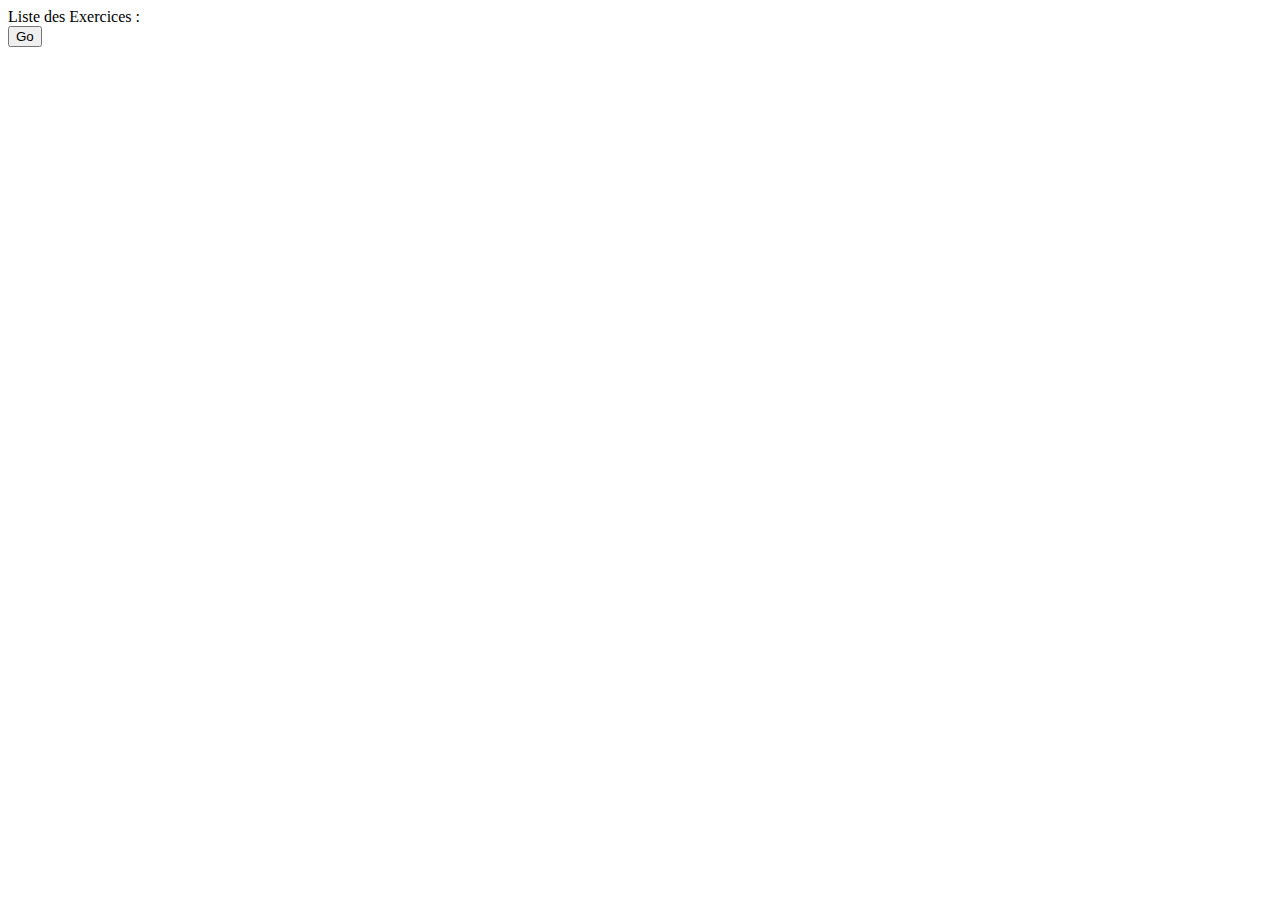
==== src/main/resources/templates/exerciceList.html @ ba152736 "Modification list" ====
<!DOCTYPE html>
<html xmlns:th="http://www.thymeleaf.org">
<head>
    <meta charset="UTF-8">
    <title>Title</title>
    <link rel="stylesheet" type="text/css" th:href="@{/css/exerciceList.css}"/>
</head>
<body>
    <label>Liste des Exercices : </label>
    <tr th:each="exercice: ${exercices}">

            <div>
                <!--<input type="hidden" th:field="*{exercice.id}">
                th:field="*{exercice.title}"
                th:field="*{exercice.statement}"
                -->
                <td th:text="${exercice.title}" />
                <td th:text="${exercice.statement}"/>

                <form action="getExercice" th:object="${exerciceForm}" method="POST">
                    <input type="hidden" th:field="*{exerciceId}" th:value="${exercice.id}">
                    <button type="submit" th:href="a">Go</button>
                    </form>
                </div>
        </tr>
    </body>
    </html>
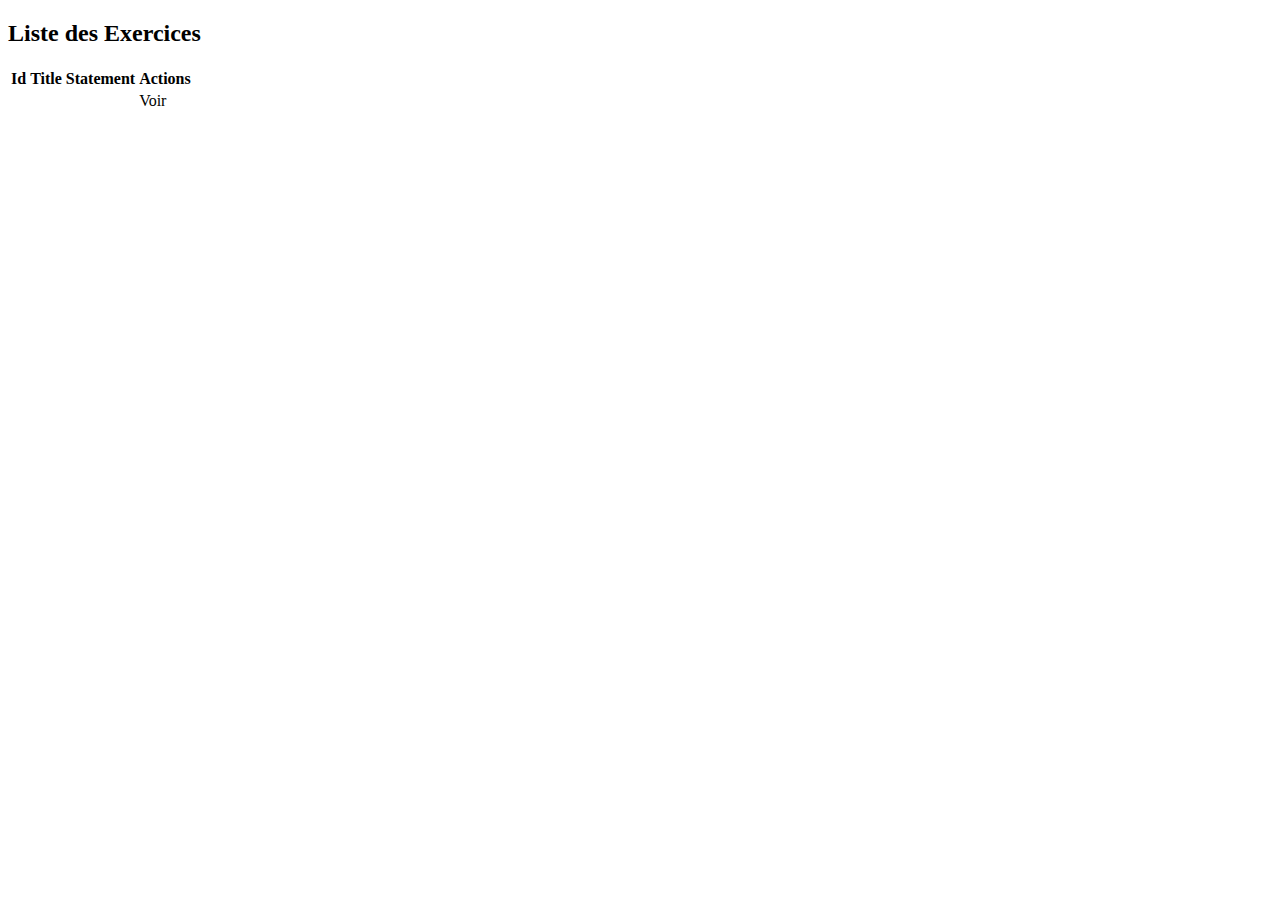
==== commit cd68ae73: "correctif exercice" ====
--- a/src/main/resources/templates/exerciceList.html
+++ b/src/main/resources/templates/exerciceList.html
@@ -1,27 +1,46 @@
 <!DOCTYPE html>
 <html xmlns:th="http://www.thymeleaf.org">
-<head>
-    <meta charset="UTF-8">
-    <title>Title</title>
-    <link rel="stylesheet" type="text/css" th:href="@{/css/exerciceList.css}"/>
-</head>
-<body>
-    <label>Liste des Exercices : </label>
-    <tr th:each="exercice: ${exercices}">
+    <head>
+        <meta charset="UTF-8">
+        <title>Title</title>
+        <link rel="stylesheet" type="text/css" th:href="@{/css/global.css}"/>
+        <link rel="stylesheet" type="text/css" th:href="@{/css/exerciceList.css}"/>
+    </head>
 
-            <div>
-                <!--<input type="hidden" th:field="*{exercice.id}">
-                th:field="*{exercice.title}"
-                th:field="*{exercice.statement}"
-                -->
-                <td th:text="${exercice.title}" />
-                <td th:text="${exercice.statement}"/>
+    <body>
+        <h2>Liste des Exercices</h2>
 
-                <form action="getExercice" th:object="${exerciceForm}" method="POST">
-                    <input type="hidden" th:field="*{exerciceId}" th:value="${exercice.id}">
-                    <button type="submit" th:href="a">Go</button>
-                    </form>
-                </div>
-        </tr>
+        <div class="table-wrapper">
+            <table class="fl-table">
+                <thead>
+                    <tr>
+                        <th>Id</th>
+                        <th>Title</th>
+                        <th>Statement</th>
+                        <th>Actions</th>
+                    </tr>
+                </thead>
+                <tbody>
+                    <tr th:each="exercice: ${exercices}">
+                        <!--<input type="hidden" th:field="*{exercice.id}">
+                        th:field="*{exercice.title}"
+                        th:field="*{exercice.statement}"
+                        -->
+                        <td th:text="${exercice.id}" />
+                        <td th:text="${exercice.title}" />
+                        <td th:text="${exercice.statement}"/>
+                        <td>
+                            <!--<form th:action="@{/exercice}"  th:object="${exerciceForm}" method="GET">
+                                <input type="hidden" th:field="*{exerciceId}" th:value="${exercice.id}">
+                                <button type="submit" class="blue_button">Voir</button>
+                            </form>
+                            -->
+                           <a th:href="@{'/exercice?id=' + ${exercice.id}}">Voir</a>
+
+                        </td>
+                    </tr>
+                </tbody>
+            </table>
+        </div>
     </body>
-    </html>+</html>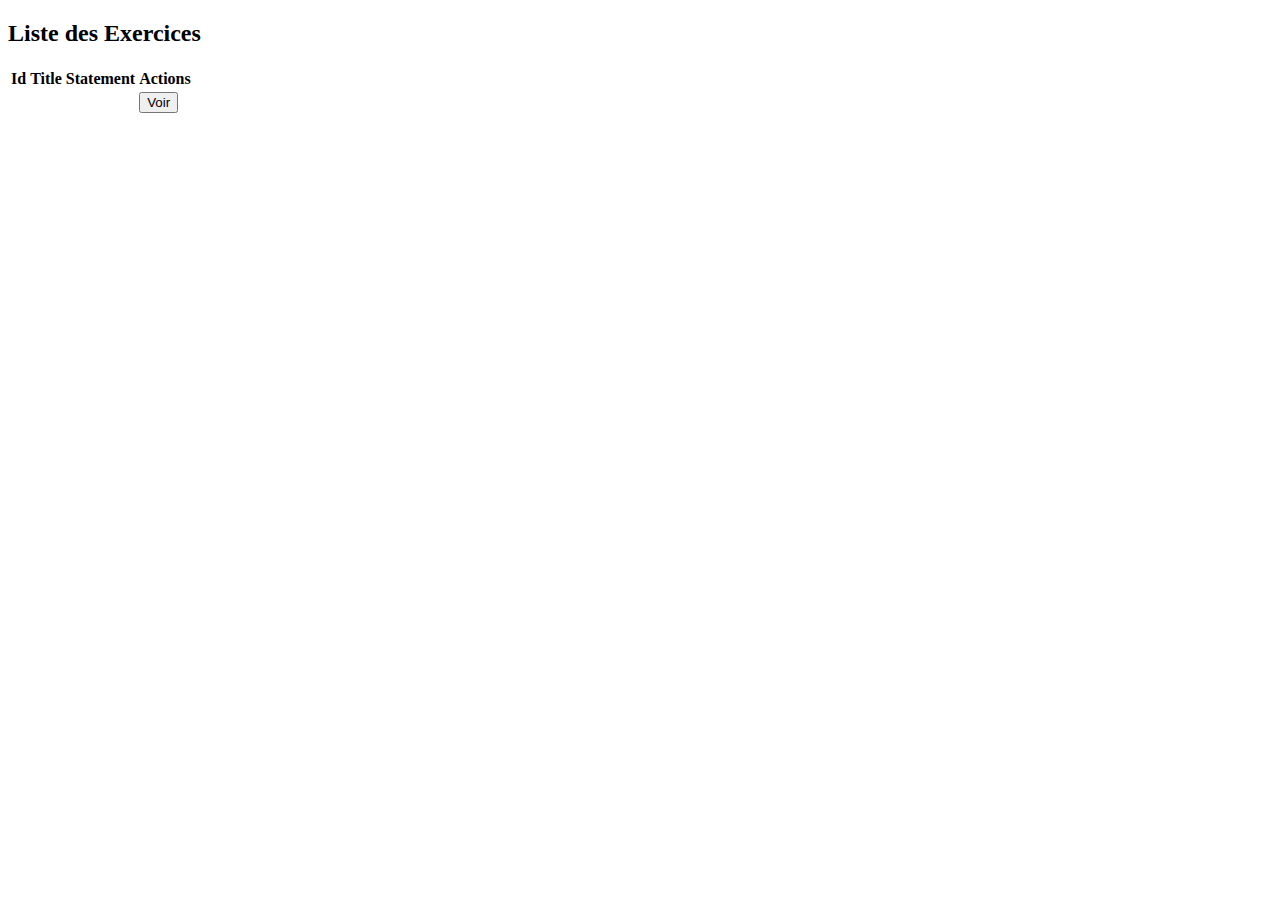
==== commit 75fb0e77: "Merge remote-tracking branch 'origin/main' into main" ====
--- a/src/main/resources/templates/exerciceList.html
+++ b/src/main/resources/templates/exerciceList.html
@@ -28,15 +28,11 @@
                         -->
                         <td th:text="${exercice.id}" />
                         <td th:text="${exercice.title}" />
-                        <td th:text="${exercice.statement}"/>
+                        <td th:text="${exercice.content}"/>
                         <td>
-                            <!--<form th:action="@{/exercice}"  th:object="${exerciceForm}" method="GET">
-                                <input type="hidden" th:field="*{exerciceId}" th:value="${exercice.id}">
-                                <button type="submit" class="blue_button">Voir</button>
-                            </form>
-                            -->
-                           <a th:href="@{'/exercice?id=' + ${exercice.id}}">Voir</a>
-
+                           <a th:href="@{'/exercice?id=' + ${exercice.id}}">
+                               <button type="submit" class="blue_button">Voir</button>
+                           </a>
                         </td>
                     </tr>
                 </tbody>
